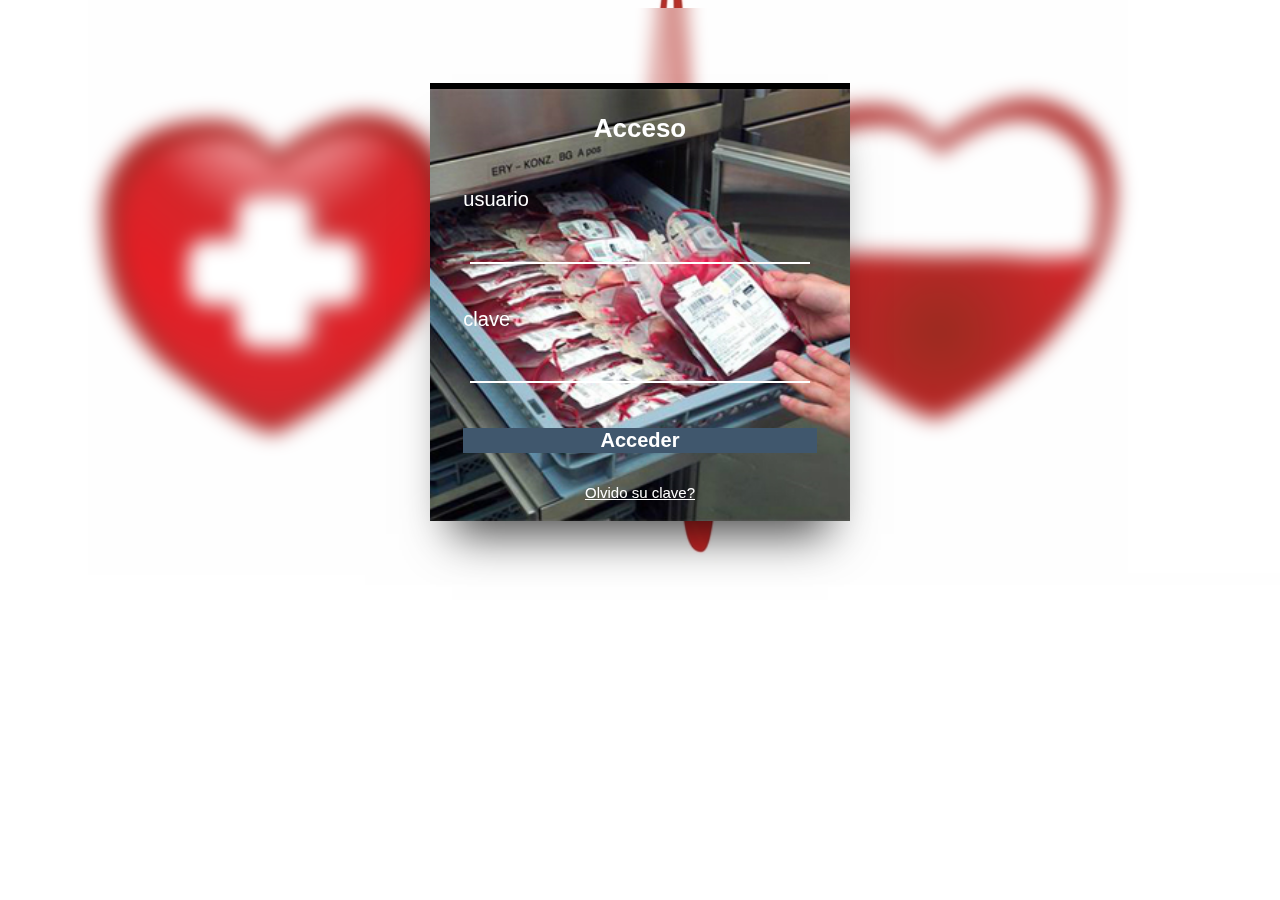
==== login.html @ dadc49be "Todo Banco solidario de sangre" ====
<!DOCTYPE html>
<html lang="en">
<head>
    <meta charset="UTF-8">
    <meta name="viewport" content="width=device-width, initial-scale=1.0">
    <title>Form</title>
    <link rel="stylesheet" href="css/login.css">
</head>
<body>
    <div class="container">
        <div class="rox">
            <div class="col-3"></div>
            <div class="col-6">
                <div class="login-form">
                    <h1>Acceso</h1>
                    <form action="#" method="post">
                        <p>usuario</p>
                        <input type="text" name="username"  required="" />
                        <p>clave</p>
                        <input type="password" name="password"  required="" />
                        <input type="submit" value="Acceder">
                    </form>
                    <a href="#">Olvido su clave?</a>
                </div>
            </div>
            <div class="col-3"></div>
        </div>
    </div>
</body>
</html>
---- css/login.css ----
body {font-family: sans-serif; width: 100%;
      background: url(../img/fondologin.jpg)no-repeat; height: auto; width: auto; padding-top: 75px;
      backdrop-filter: blur(10px); background-position: center; background-attachment: contain;
      background-size: cover;} 

/*.container{
    width: 100%; height: 100vh; background: rgba(86,86,86,0.3);
    backdrop-filter: blur(10px); position: absolute; left: 0; top: 0;}
}*/
.login-form {width: 28%; margin: 0 auto; background: url(../img/bancodesangre04.jpg)no-repeat 0px 0px;
             background-size: cover; background-position: center; padding: 0px 33px 20px;
             border-top: 6px solid black; box-shadow: 0px 35px 44px -22px rgba(0, 0, 0, 0.72);}

h1 {text-align: center; font-size: 26px; font-weight: bold;
    margin-top: 24px; margin-bottom: 26px; color: #fff;}

form {margin: 0 auto;}

form p {font-size: 20px; margin-top: 44px; padding: 0.3px; color: #fff;}

.login-form form input[type="text"], input[type="password"]{outline: none;
            font-size: 1.5em; color: #fff; padding: -15px 10px; margin: 0 auto;
            width: 95%; border: none; border-bottom: 2px solid white;
            display: block; background: transparent;}

input[type="submit"] {width: 100%; outline: none; display: block; margin: 0 auto;
             margin-top: 45px; padding: -15px 20px; font-size: 20px; font-weight: bold;
             background: #40576d; border: none; color: #fff; cursor: pointer; transition: 1.3s all;}

input[type="submit"]:hover{background: #00c3ff; transition: 0.3s all;}

.login-form a {display: block; font-size: 15px; color: #fff; text-align: center; 
               margin-top: 31px; transition: 0.3s all;}

.login-form a:hover {color: #00c3ff; transition: 1.3s all;}
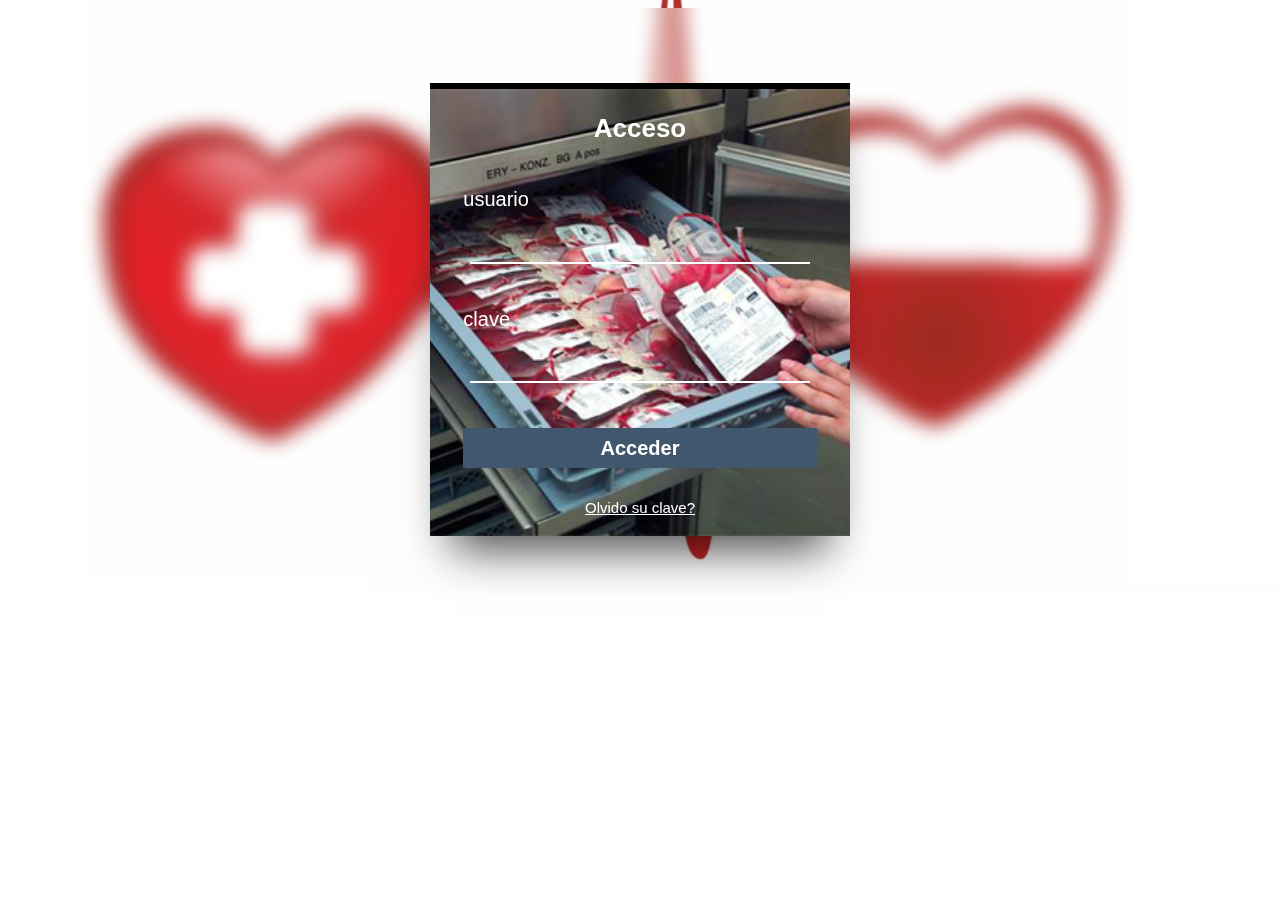
==== commit 9dce93b5: "Corrección del login" ====
--- a/login.html
+++ b/login.html
@@ -13,12 +13,12 @@
             <div class="col-6">
                 <div class="login-form">
                     <h1>Acceso</h1>
-                    <form action="#" method="post">
+                    <form action="index.html" method="post">
                         <p>usuario</p>
                         <input type="text" name="username"  required="" />
                         <p>clave</p>
                         <input type="password" name="password"  required="" />
-                        <input type="submit" value="Acceder">
+                        <input type="submit" value="Acceder" id="acceso">
                     </form>
                     <a href="#">Olvido su clave?</a>
                 </div>
--- a/css/login.css
+++ b/css/login.css
@@ -3,10 +3,6 @@
       backdrop-filter: blur(10px); background-position: center; background-attachment: contain;
       background-size: cover;} 
 
-/*.container{
-    width: 100%; height: 100vh; background: rgba(86,86,86,0.3);
-    backdrop-filter: blur(10px); position: absolute; left: 0; top: 0;}
-}*/
 .login-form {width: 28%; margin: 0 auto; background: url(../img/bancodesangre04.jpg)no-repeat 0px 0px;
              background-size: cover; background-position: center; padding: 0px 33px 20px;
              border-top: 6px solid black; box-shadow: 0px 35px 44px -22px rgba(0, 0, 0, 0.72);}
@@ -23,7 +19,7 @@
             width: 95%; border: none; border-bottom: 2px solid white;
             display: block; background: transparent;}
 
-input[type="submit"] {width: 100%; outline: none; display: block; margin: 0 auto;
+input[type="submit"] {width: 100%; height: 40px; ; outline: none; display: block; margin: 0 auto;
              margin-top: 45px; padding: -15px 20px; font-size: 20px; font-weight: bold;
              background: #40576d; border: none; color: #fff; cursor: pointer; transition: 1.3s all;}
 
